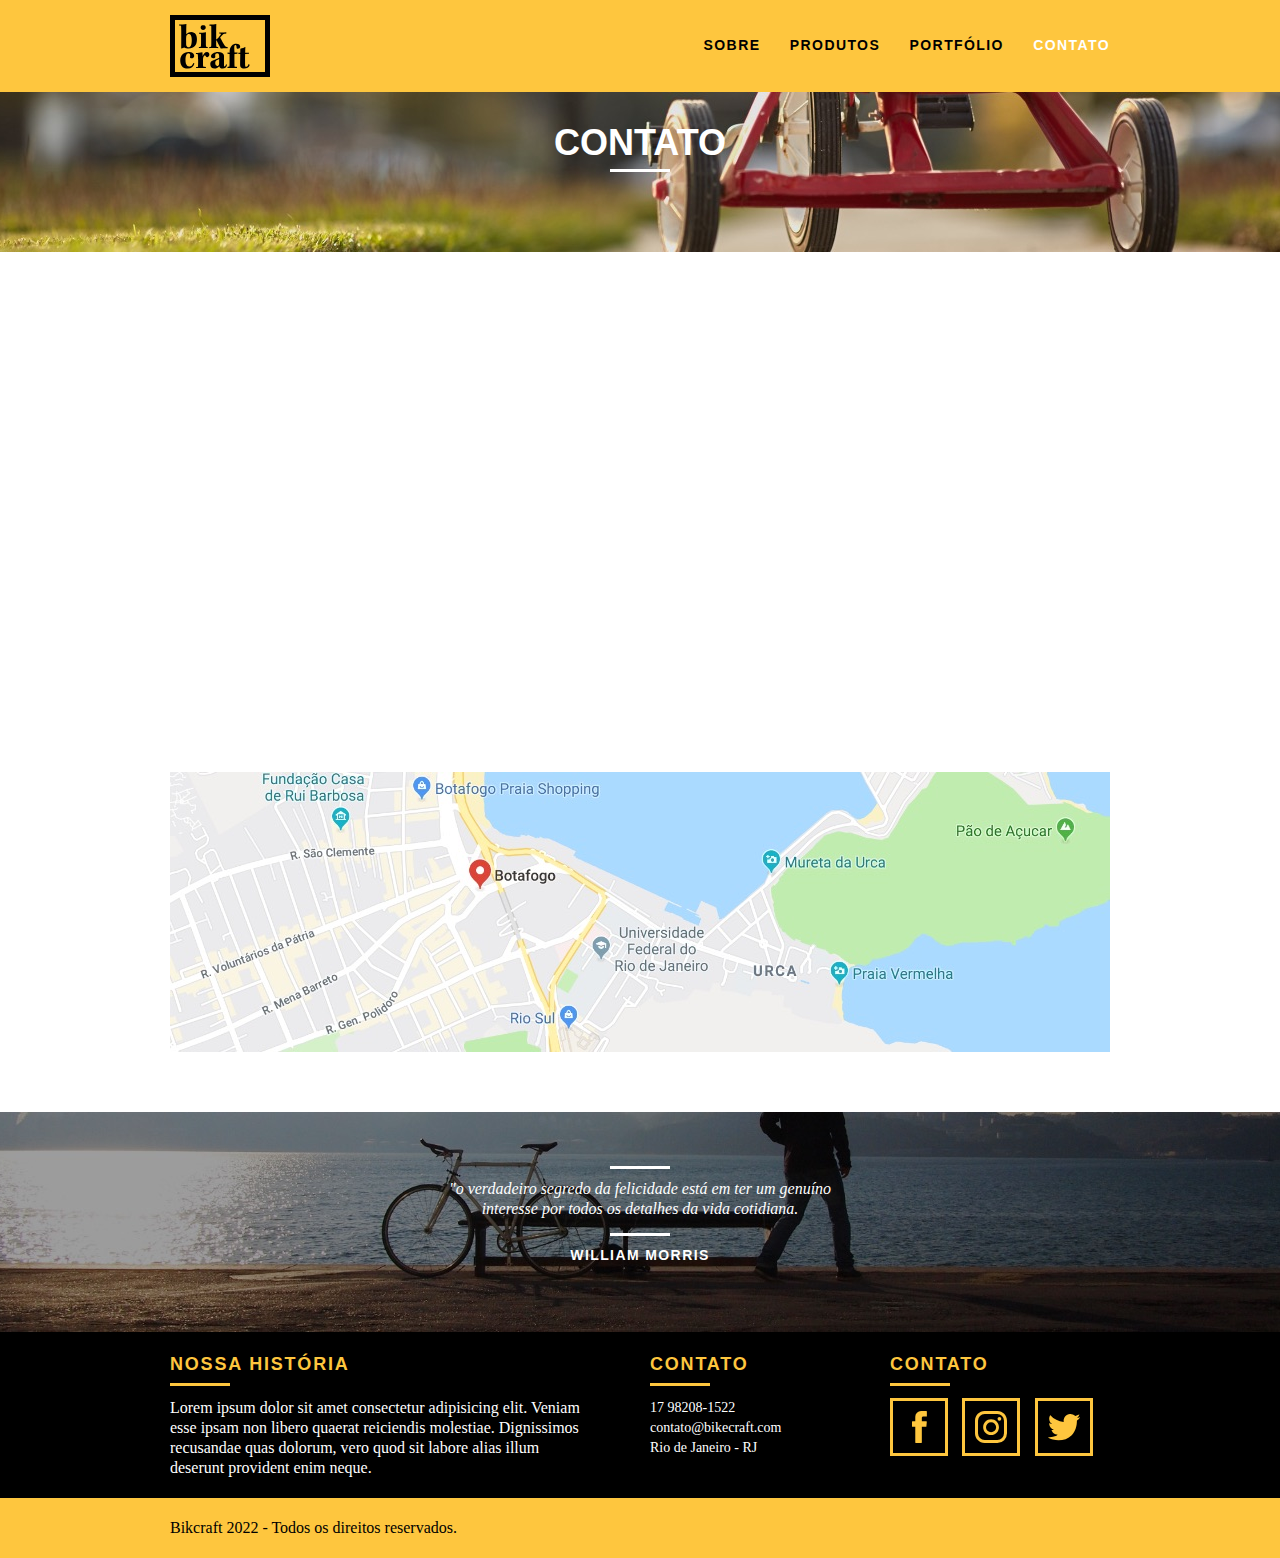
==== contato.html @ a7f2cee6 "update form" ====
<!DOCTYPE html>
<html lang="pt-br">

<head>
  <meta charset="UTF-8">
  <meta http-equiv="X-UA-Compatible" content="IE=edge">
  <meta name="viewport" content="width=device-width, initial-scale=1.0">
  <title>Bikecraft - Contato</title>
  <link rel="stylesheet" href="css/style.css">
  <link rel="stylesheet" href="css/normalize.css">
  <link rel="stylesheet" href="css/reset.css">
  <link rel="stylesheet" href="css/grid.css">
  <link rel="stylesheet" href="css/contato.css">
  <link rel="stylesheet" href="css/responsivo.css">
  <script>document.documentElement.classList.add("js");</script>
</head>

<body>

  <header class="header">
    <div class="container">
      <a href="index.html" class="grid-4">
        <img src="img/bikcraft.svg" alt="bikcraft">
      </a>
      <nav class="grid-12 header_menu">
        <ul>
          <li><a href="sobre.html">Sobre</a></li>
          <li><a href="produtos.html">Produtos</a></li>
          <li><a href="portfolio.html">Portfólio</a></li>
          <li><a href="contato.html" class="menu_ativo">Contato</a></li>
        </ul>
      </nav>
    </div>
  </header>

  <section class="introducao_interna interna_contato">
    <div class="container">
      <h1 data-anime="400" class="fadeInDown">Contato</h1>
      <p data-anime="800" class="fadeInDown">tire suas dúvidas com a gente</p>
    </div>
  </section>

  <section class="contato container fadeInDown" data-anime="1200">
    <form id="form_orcamento" method="POST" action="./enviar.php" class="contato_form grid-8 formphp">
      <label for="nome">Nome</label>
      <input type="text" id="nome" name="nome" required>
      <label for="email">E-mail</label>
      <input type="email" id="email" name="email" required>
      <label for="telefone">Telefone</label>
      <input type="text" id="telefone" name="telefone">

      <label class="nao-aparece">Se você não é um robô, deixe em branco.</label>
      <input type="text" name="leaveblank" class="nao-aparece">
      <label class="nao-aparece">Se você não é um robô, não mude este campo.</label>
      <input type="text" name="dontchange" class="nao-aparece" value="http://">

      <label for="mensagem">Especificações</label>
      <textarea id="mensagem" name="mensagem" required></textarea>
      <button id="enviar" name="enviar" type="submit" class="btn btn_preto">Enviar</button>
    </form>
    <div class="contato_dados grid-8">
      <h3>Dados</h3>
      <span>+55 21 9223 3232</span>
      <span>orcamento@bikecraft.com</span>
      <span>Rua Ali Perto - Botafogo</span>
      <span>Rio de Janeiro - RJ - Brasil</span>
      <h3>Redes Sociais</h3>
      <ul>
        <li><a href="http://facebook.com"><img src="img/redes-sociais/facebook.svg"></a></li>
        <li><a href="http://instagram.com"><img src="img/redes-sociais/instagram.svg"></a></li>
        <li><a href="http://twitter.com"><img src="img/redes-sociais/twitter.svg"></a></li>
      </ul>
    </div>
  </section>

  <section class="container contato_mapa">
    <a href="http://google.com" target="_blank" class="grid-16"><img src="img/endereco-bikcraft.jpg" alt="Endereço da Bikecraft"></a>
  </section>

  <section class="quebra">
    <blockquote class="quote-externo container">
      <p>"o verdadeiro segredo da felicidade está em ter um genuíno interesse por todos os detalhes da vida cotidiana.</p>
      <cite>WILLIAM MORRIS</cite>
    </blockquote>
  </section>

  <footer>
    <div class="footer">
      <div class="container">

        <div class="grid-8 footer_historia">
          <h3>Nossa História</h3>
          <p>Lorem ipsum dolor sit amet consectetur adipisicing elit. Veniam esse ipsam non libero quaerat reiciendis molestiae. Dignissimos recusandae quas dolorum, vero quod sit labore alias illum deserunt provident enim neque.
          </p>
        </div>

        <div class="grid-4 footer_contato">
          <h3>Contato</h3>
          <ul>
            <li>17 98208-1522</li>
            <li>contato@bikecraft.com</li>
            <li>Rio de Janeiro - RJ</li>
          </ul>
        </div>

        <div class="grid-4 footer_redes">
          <h3>Contato</h3>
          <ul>
            <li><a href="http://facebook.com"><img src="img/redes-sociais/facebook.svg"></a></li>
            <li><a href="http://instagram.com"><img src="img/redes-sociais/instagram.svg"></a></li>
            <li><a href="http://twitter.com"><img src="img/redes-sociais/twitter.svg"></a></li>
          </ul>
        </div>

      </div>
    </div>

    <div class="copy">
      <div class="container">
        <p class="grid-16">Bikcraft 2022 - Todos os direitos reservados.</p>
      </div>
    </div>
  </footer>

  <script src="./js/simple-anime.js"></script>
  <script src="./js/script.js"></script>

</body>

</html>
---- css/style.css ----
/* Estilos Gerais */

body {
  font-family: Arial, Helvetica, sans-serif;
}

p {
  font-family: Georgia, Times New Roman, serif;
  font-size: 14px;
  line-height: 20px;
}

img {
  display: block;
  max-width: 100%; /* imagens ajustadas no responsivo */
}

.btn {
  border: 3px solid #fec63e;
  padding: 10px 30px;
  color: #fec63e;
  font-size: 14px;
  line-height: 20px;
  text-transform: uppercase;
  font-weight: bold;
  letter-spacing: 0.1em;
}

.btn:hover {
  color: #fff;
  border-color: #fff;
}

.btn.btn_preto:hover {
  color: black;
  border-color: black;
}

.subtitulo {
  font-size: 24px;
  line-height: 30px;
  font-weight: bold;
  letter-spacing: 0.1em;
  color: black;
  text-transform: uppercase;
  text-align: center;
  margin-bottom: 40px;
}

.subtitulo::after {
  content: "";
  display: block;
  width: 60px;
  height: 3px;
  background-color: black;
  margin: 8px auto;
}

.subtitulo_interno {
  font-size: 24px;
  line-height: 30px;
  font-weight: bold;
  letter-spacing: 0.1em;
  color: black;
  text-transform: uppercase;
  margin-bottom: 20px;
}

.subtitulo_interno::after {
  content: "";
  display: block;
  width: 60px;
  height: 3px;
  background-color: black;
  margin: 8px 0;
}

/* Header */

.header {
  position: fixed;
  top: 0;
  width: 100%;
  background: #fec63e;
  padding: 15px 0px;
  z-index: 10;
}

.header_menu {
  text-align: right;
}

.header_menu ul li {
  display: inline-block;
  margin-left: 25px;
  margin-top: 20px;
}

.header_menu ul li a {
  color: black;
  font-weight: bold;
  text-transform: uppercase;
  letter-spacing: 0.1em;
  font-size: 14px;
  line-height: 20px;
  padding: 10px 0;
}
.header_menu ul li a:hover {
  color: white;
}

.header_menu ul li a.menu_ativo {
  color: white;
}

/* Introdução */

.introducao {
  width: 100%;
  height: 380px;
  background: url("../img/bg.jpg") no-repeat;
  background-size: cover;
  margin-top: 92px;
  text-align: center;
  padding-top: 80px;
}

.introducao h1 {
  font-size: 48px;
  color: white;
  font-weight: bold;
  text-transform: uppercase;
}

.quote-externo {
  max-width: 320px;
  margin: 0 auto;
  margin-bottom: 40px;
  color: white;
}

.quote-externo p {
  font-style: italic;
}

.quote-externo p:before,
.quote-externo p:after {
  content: "";
  display: block;
  width: 60px;
  height: 3px;
  background-color: white;
  margin: 14px auto 10px auto;
}

.quote-externo cite {
  font-style: normal;
  font-weight: bold;
  font-size: 14px;
  letter-spacing: 0.1em;
}

/* Introdução interna */

.introducao_interna {
  width: 100%;
  margin-top: 92px;
  height: 160px;
  text-align: center;
  color: white;
  padding-top: 30px;
}

.introducao_interna h1 {
  font-size: 36px;
  font-weight: bold;
  text-transform: uppercase;
}

.introducao_interna h1::after {
  content: "";
  display: block;
  width: 60px;
  height: 3px;
  background-color: white;
  margin: 6px auto 10px auto;
}

/* Produtos */

.produtos {
  padding: 60px 0;
}

.produtos_lista li {
  background-color: #fec63e;
  text-align: center;
}

.produtos_lista li img {
  margin: 0 auto;
}

.produtos_lista li h3 {
  font-weight: bold;
  font-size: 18px;
  line-height: 25px;
  text-transform: uppercase;
  letter-spacing: 0.1em;
  margin-top: 20px;
}

.produtos_lista li h3::after {
  content: "";
  display: block;
  width: 60px;
  height: 3px;
  background-color: black;
  margin: 2px auto;
}

.produtos_lista li p {
  padding: 10px 20px 20px 20px;
}

.produtos_icone {
  background-color: black;
  padding: 20px;
}

.call {
  padding-top: 40px;
  text-align: center;
  clear: both;
}

.call p {
  margin-bottom: 20px;
}

/* Portfólio */

.portfolio {
  width: 100%;
  background-color: black;
  padding: 40px 0;
}

.portfolio .subtitulo {
  color: #fec63e;
}

.portfolio .subtitulo::after {
  background-color: #fec63e;
}

.portfolio_lista li:last-child {
  margin-top: 20px;
}

.portfolio .call p {
  color: white;
}

/* Qualidade */

.qualidade {
  padding: 60px 0;
}

.qualidade::after {
  content: "";
  width: 634px;
  height: 83px;
  display: block;
  background: url("../img/linhas.svg") no-repeat center;
  position: absolute;
  top: 209px;
  right: 162px;
  z-index: -1;
}

.qualidade img {
  margin: 0 auto;
}

.qualidade_lista {
  padding-top: 20px;
  overflow: auto;
}

.qualidade_lista li {
  text-align: center;
  padding: 0 40px;
}

.qualidade_lista li h3 {
  font-weight: bold;
  font-size: 18px;
  line-height: 25px;
  text-transform: uppercase;
  letter-spacing: 0.1em;
  margin-top: 20px;
}

.qualidade_lista li h3::after {
  content: "";
  display: block;
  width: 60px;
  height: 3px;
  background-color: black;
  margin: 6px auto;
}

/* Quebra */

.quebra {
  padding-top: 40px;
  width: 100%;
  height: 220px;
  background: url("../img/bg-footer.jpg") no-repeat center;
  background-size: cover;
  text-align: center;
}

.quebra .quote-externo {
  max-width: 400px;
}

/* Footer */

.footer {
  width: 100%;
  padding: 20px 0;
  background-color: black;
  color: white;
}

.footer h3 {
  font-size: 18px;
  font-weight: bold;
  line-height: 25px;
  color: #fec63e;
  text-transform: uppercase;
  letter-spacing: 0.1em;
}

.footer h3::after {
  content: "";
  display: block;
  width: 60px;
  height: 3px;
  background-color: #fec63e;
  margin: 6px 0 12px 0;
}

.footer_historia {
  padding-right: 40px;
}

.footer_contato ul li {
  font-size: 14px;
  font-family: Georgia, "Times New Roman", serif;
  line-height: 20px;
}

.footer_redes ul li {
  display: inline-block;
  margin-right: 10px;
}

.footer_redes ul li a {
  border: 3px solid #fec63e;
  display: block;
  padding: 10px;
}

.footer_redes ul li a:hover {
  border: 3px solid white;
}

.copy {
  width: 100%;
  background-color: #fec63e;
  padding: 20px 0;
}

/* JavaScript */

.js [data-slide] {
  position: relative;
}
.js [data-slide] > * {
  position: absolute;
  top: 0px;
  opacity: 0;
}
.js [data-slide] > .active {
  position: relative;
  opacity: 1;
  transition: opacity 500ms;
  z-index: 1;
}

.js [data-slide-nav] {
  display: block;
  text-align: center;
  margin-top: 20px;
}

.js [data-slide-nav] button {
  display: inline-block;
  width: 12px;
  height: 12px;
  margin: 4px;
  border: none;
  padding: 0px;
  border-radius: 6px;
  text-indent: -99px;
  overflow: hidden;
  background: #1d1d1d;
}

.js [data-slide-nav] button.active {
  background: #fec63e;
}

.js [data-anime] {
  opacity: 0;
}

.js .fadeInDown {
  transform: translate3d(0, -20px, 0);
}

.js .anime {
  opacity: 1;
  transform: none;
  transition: opacity 800ms, transform 800ms;
}

.nao-aparece {
  visibility: hidden;
  position: absolute;
  height: 0px;
}
---- css/grid.css ----
*,
*:before,
*:after {
  -webkit-box-sizing: border-box;
  -moz-box-sizing: border-box;
  box-sizing: border-box;
}

.container {
  width: 960px;
  margin: 0 auto;
  position: relative;
}

.container:after,
.container:before {
  content: " ";
  display: table;
}

.container:after {
  clear: both;
}

.grid-1, .grid-2, .grid-3, .grid-4, .grid-5, .grid-6, .grid-7, .grid-8, .grid-9, .grid-10, .grid-11, .grid-12, .grid-13, .grid-14, .grid-15, .grid-16, .grid-1-3 {
  float: left;
  margin-left: 10px;
  margin-right: 10px;
}

.grid-1 {width: 40px;}
.grid-2 {width: 100px;}
.grid-3 {width: 160px;}
.grid-4 {width: 220px;}
.grid-5 {width: 280px;}
.grid-6 {width: 340px;}
.grid-7 {width: 400px;}
.grid-8 {width: 460px;}
.grid-9 {width: 520px;}
.grid-10 {width: 580px;}
.grid-11 {width: 640px;}
.grid-12 {width: 700px;}
.grid-13 {width: 760px;}
.grid-14 {width: 820px;}
.grid-15 {width: 880px;}
.grid-16 {width: 940px;}
.grid-1-3 {width: 300px;}


@media only screen and (min-width: 788px) and (max-width: 979px) {
  .container {
    width: 768px;
  }
  .grid-1 {width: 28px;}
  .grid-2 {width: 76px;}
  .grid-3 {width: 124px;}
  .grid-4 {width: 172px;}
  .grid-5 {width: 220px;}
  .grid-6 {width: 268px;}
  .grid-7 {width: 316px;}
  .grid-8 {width: 364px;}
  .grid-9 {width: 412px;}
  .grid-10 {width: 460px;}
  .grid-11 {width: 508px;}
  .grid-12 {width: 556px;}
  .grid-13 {width: 604px;}
  .grid-14 {width: 652px;}
  .grid-15 {width: 700px;}
  .grid-16 {width: 748px;}
  .grid-1-3 {width: 236px;}
  }

@media only screen and (max-width: 787px) {
  .container {
    width: 300px;
  }
  .grid-1, .grid-2, .grid-3, .grid-4, .grid-5, .grid-6, .grid-7, .grid-8, .grid-9, .grid-10, .grid-11, .grid-12, .grid-13, .grid-14, .grid-15, .grid-16, .grid-1-3 {
    width: 300px;
    margin: 0 0 20px 0;
    float: none;
  }
}
---- css/contato.css ----
.interna_contato {
  background: url("../img/bg-contato.jpg") no-repeat center;
  background-size: cover;
}

.contato {
  padding: 40px 0;
}

.contato_form {
  padding-right: 60px;
}

.contato_form label {
  display: block;
  font-family: Georgia, "Times New Roman", Times, serif;
  font-size: 18px;
  line-height: 25px;
  margin-bottom: 4px;
}

.contato_form input {
  display: block;
  width: 100%;
  border: 4px solid #fec63e;
  background: none;
  padding: 7px 10px;
  margin-bottom: 10px;
  outline: none;
  font-size: 14px;
  font-family: Georgia, "Times New Roman", Times, serif;
}

.contato_form textarea {
  display: block;
  width: 100%;
  height: 120px;
  border: 4px solid #fec63e;
  background: none;
  padding: 7px 10px;
  margin-bottom: 20px;
  outline: none;
  font-size: 14px;
  font-family: Georgia, "Times New Roman", Times, serif;
}

.contato_form button {
  padding: 7px 10px;
  background: none;
}

.contato_dados h3 {
  font-size: 18px;
  line-height: 25px;
  text-transform: uppercase;
  color: #fec63e;
  font-weight: bold;
}

.contato_dados span {
  display: block;
  font-size: 18px;
  line-height: 30px;
  font-family: Georgia, "Times New Roman", Times, serif;
}

.contato_dados span:nth-of-type(even) {
  margin-bottom: 30px;
}

.contato_dados ul {
  margin-top: 10px;
}

.contato_dados ul li {
  display: inline-block;
  margin-right: 10px;
}

.contato_dados ul li a {
  border: 3px solid #fec63e;
  display: block;
  padding: 10px;
}

.contato_dados ul li a:hover {
  border: 3px solid black;
}

.contato_mapa {
  margin-bottom: 60px;
}
---- css/responsivo.css ----
/* ESTILO TABLET */

@media only screen and (min-width: 788px) and (max-width: 979px) {
  
  /* Qualidade */
  
  .qualidade::after {
    right: 66px;
  }

  .qualidade_lista li {
    padding: 0 10px;
  }

  /* Footer */

  .footer_redes ul li a {
    padding: 6px;
  }



.footer_redes ul li a img {
  width: 26px;
  height: 26px;
}

/* Produtos */

.produto_item h2 {
  top: -150px;
  margin-bottom: -56px;
}

.produto_icone {
  padding: 41px 0;
}

.produto_info p {
  font-size: 14px;
  line-height: 20px;
  height: 140px;
  padding: 20px 30px;
}

.produto_info ul li {
  width: 181px;
  height: 49px;
}

}



/* ESTILO MOBILE */

@media only screen and (max-width: 787px) {
  
  /* Header */
  
  .header {
    position: relative;
  }

  .header img {
    margin: 0 auto 10px auto;
  }

  .header_menu {
    text-align: center;
  }

  .header_menu ul li {
    margin: 5px;
  }

  .header_menu ul li a {
    border: 4px solid black;
    width: 136px;
    display: block;
    float: left;
  }

  .header_menu ul li a:hover {
    border-color: white;
  }

  .header_menu ul li a.menu_ativo {
    border-color: white;
  }

  /* Introdução */

  .introducao {
    margin-top: 0px;
    padding-top: 20px;
    background-image: url(../img/bg-mobile.jpg) no-repeat center;
  }

  .introducao h1 {
    padding-top: 40px;
    font-size: 36px;
  }

  /* Introdução interna */

  .introducao_interna {
    margin-top: 0px;
  }
  

  /* Call */

  .call {
    padding-top: 10px;
  } 

  /* Qualidade */
  
  .qualidade::after {
    display: none;
  }

  /* Sobre */
  .missao_sobre p {
    font-size: 14px;
    line-height: 20px;
    padding-right: 0px;
  }

  .missao_sobre ul li {
    font-size: 14px;
    line-height: 20px;
  }

  /* Produtos */

.produto_item h2 {
  top: -100px;
  margin-bottom: -68px;
}

.produto_icone {
  padding: 41px 0;
}

.produto_info p {
  font-size: 14px;
  line-height: 20px;
  height: auto;
  padding: 20px 30px;
}

.produto_info ul li {
  width: 149px;
  height: 49px;
  font-size: 14px;
  line-height: 20px;
  padding-top: 14px;
}

.form {
  padding-right: 0px;
}

.orcamento_dados ul {
  padding-right: 0px;
}

/* Contato */

.contato_form {
  padding-right: 0px;
  margin-bottom: 40px;
}

}
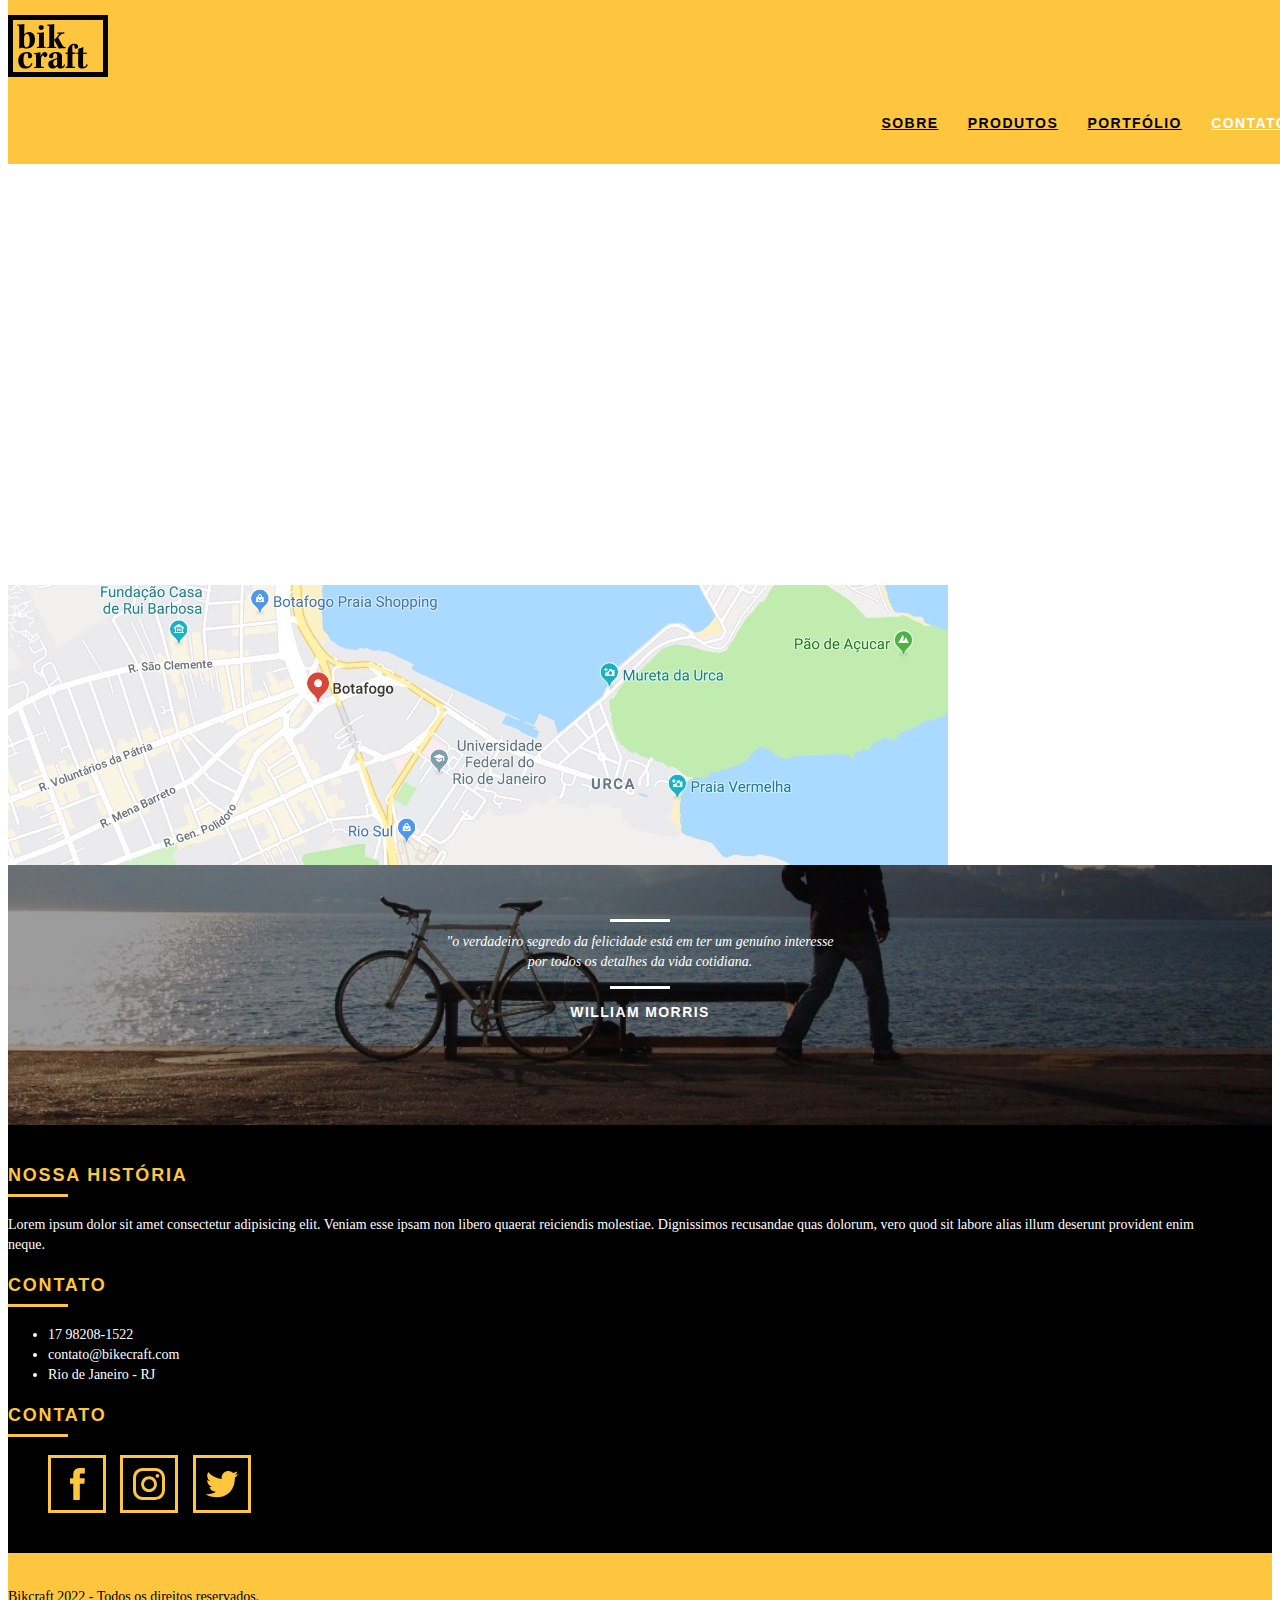
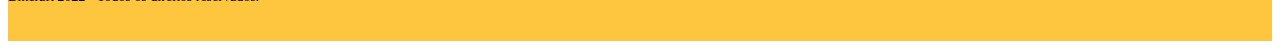
==== commit e6dfaeec: "optimize" ====
--- a/contato.html
+++ b/contato.html
@@ -3,15 +3,20 @@
 
 <head>
   <meta charset="UTF-8">
-  <meta http-equiv="X-UA-Compatible" content="IE=edge">
-  <meta name="viewport" content="width=device-width, initial-scale=1.0">
   <title>Bikecraft - Contato</title>
-  <link rel="stylesheet" href="css/style.css">
-  <link rel="stylesheet" href="css/normalize.css">
-  <link rel="stylesheet" href="css/reset.css">
-  <link rel="stylesheet" href="css/grid.css">
-  <link rel="stylesheet" href="css/contato.css">
-  <link rel="stylesheet" href="css/responsivo.css">
+  <meta name="description" content="Compre a sua bike personalizada na Bikcraft. Possuímos modelos Retrô, Passeio e Esporte">
+
+  <meta property="og:type" content="website" />
+  <meta property="og:title" content="Bikcraft - Bikes Personalizadas - Rio de Janeiro" />
+  <meta property="og:description" content="Compre a sua bike personalizada na Bikcraft. Possuímos modelos Retrô, Passeio e Esporte" />
+  <meta property="og:url" content="http://bikcraft.com/contato" />
+  <meta property="og:image" content="http://bikcraft.com/img/og-image.png" />
+
+  <meta name="viewport" content="width=device-width, initial-scale=1">
+
+  <link rel="shortcut icon" href="./img/favicon.ico">
+
+  <link rel="stylesheet" href="style.css">
   <script>document.documentElement.classList.add("js");</script>
 </head>
 
@@ -77,12 +82,12 @@
     <a href="http://google.com" target="_blank" class="grid-16"><img src="img/endereco-bikcraft.jpg" alt="Endereço da Bikecraft"></a>
   </section>
 
-  <section class="quebra">
+  <div class="quebra">
     <blockquote class="quote-externo container">
       <p>"o verdadeiro segredo da felicidade está em ter um genuíno interesse por todos os detalhes da vida cotidiana.</p>
       <cite>WILLIAM MORRIS</cite>
     </blockquote>
-  </section>
+  </div>
 
   <footer>
     <div class="footer">
@@ -106,9 +111,10 @@
         <div class="grid-4 footer_redes">
           <h3>Contato</h3>
           <ul>
-            <li><a href="http://facebook.com"><img src="img/redes-sociais/facebook.svg"></a></li>
-            <li><a href="http://instagram.com"><img src="img/redes-sociais/instagram.svg"></a></li>
-            <li><a href="http://twitter.com"><img src="img/redes-sociais/twitter.svg"></a></li>
+            <li><a href="http://facebook.com"><img src="img/redes-sociais/facebook.svg" alt="facebook"></a></li>
+            <li><a href="http://instagram.com"><img src="img/redes-sociais/instagram.svg" alt="instagram"></a></li>
+            <li><a href="http://twitter.com"><img src="img/redes-sociais/twitter.svg" alt="twitter"></a></li>
+          </ul>
           </ul>
         </div>
 
@@ -123,6 +129,7 @@
   </footer>
 
   <script src="./js/simple-anime.js"></script>
+  <script src="./js/simple-form.js"></script>
   <script src="./js/script.js"></script>
 
 </body>
--- a/style.css
+++ b/style.css
@@ -0,0 +1,454 @@
+/* Estilos Gerais */
+
+body {
+  font-family: Arial, Helvetica, sans-serif;
+}
+
+p {
+  font-family: Georgia, Times New Roman, serif;
+  font-size: 14px;
+  line-height: 20px;
+}
+
+img {
+  display: block;
+  max-width: 100%; /* imagens ajustadas no responsivo */
+}
+
+.btn {
+  border: 3px solid #fec63e;
+  padding: 10px 30px;
+  color: #fec63e;
+  font-size: 14px;
+  line-height: 20px;
+  text-transform: uppercase;
+  font-weight: bold;
+  letter-spacing: 0.1em;
+}
+
+.btn:hover {
+  color: #fff;
+  border-color: #fff;
+}
+
+.btn.btn_preto:hover {
+  color: black;
+  border-color: black;
+}
+
+.subtitulo {
+  font-size: 24px;
+  line-height: 30px;
+  font-weight: bold;
+  letter-spacing: 0.1em;
+  color: black;
+  text-transform: uppercase;
+  text-align: center;
+  margin-bottom: 40px;
+}
+
+.subtitulo::after {
+  content: "";
+  display: block;
+  width: 60px;
+  height: 3px;
+  background-color: black;
+  margin: 8px auto;
+}
+
+.subtitulo_interno {
+  font-size: 24px;
+  line-height: 30px;
+  font-weight: bold;
+  letter-spacing: 0.1em;
+  color: black;
+  text-transform: uppercase;
+  margin-bottom: 20px;
+}
+
+.subtitulo_interno::after {
+  content: "";
+  display: block;
+  width: 60px;
+  height: 3px;
+  background-color: black;
+  margin: 8px 0;
+}
+
+/* Header */
+
+.header {
+  position: fixed;
+  top: 0;
+  width: 100%;
+  background: #fec63e;
+  padding: 15px 0px;
+  z-index: 10;
+}
+
+.header_menu {
+  text-align: right;
+}
+
+.header_menu ul li {
+  display: inline-block;
+  margin-left: 25px;
+  margin-top: 20px;
+}
+
+.header_menu ul li a {
+  color: black;
+  font-weight: bold;
+  text-transform: uppercase;
+  letter-spacing: 0.1em;
+  font-size: 14px;
+  line-height: 20px;
+  padding: 10px 0;
+}
+.header_menu ul li a:hover {
+  color: white;
+}
+
+.header_menu ul li a.menu_ativo {
+  color: white;
+}
+
+/* Introdução */
+
+.introducao {
+  width: 100%;
+  height: 380px;
+  background: url("../img/bg.jpg") no-repeat;
+  background-size: cover;
+  margin-top: 92px;
+  text-align: center;
+  padding-top: 80px;
+}
+
+.introducao h1 {
+  font-size: 48px;
+  color: white;
+  font-weight: bold;
+  text-transform: uppercase;
+}
+
+.quote-externo {
+  max-width: 320px;
+  margin: 0 auto;
+  margin-bottom: 40px;
+  color: white;
+}
+
+.quote-externo p {
+  font-style: italic;
+}
+
+.quote-externo p:before,
+.quote-externo p:after {
+  content: "";
+  display: block;
+  width: 60px;
+  height: 3px;
+  background-color: white;
+  margin: 14px auto 10px auto;
+}
+
+.quote-externo cite {
+  font-style: normal;
+  font-weight: bold;
+  font-size: 14px;
+  letter-spacing: 0.1em;
+}
+
+/* Introdução interna */
+
+.introducao_interna {
+  width: 100%;
+  margin-top: 92px;
+  height: 160px;
+  text-align: center;
+  color: white;
+  padding-top: 30px;
+}
+
+.introducao_interna h1 {
+  font-size: 36px;
+  font-weight: bold;
+  text-transform: uppercase;
+}
+
+.introducao_interna h1::after {
+  content: "";
+  display: block;
+  width: 60px;
+  height: 3px;
+  background-color: white;
+  margin: 6px auto 10px auto;
+}
+
+/* Produtos */
+
+.produtos {
+  padding: 60px 0;
+}
+
+.produtos_lista li {
+  background-color: #fec63e;
+  text-align: center;
+}
+
+.produtos_lista li img {
+  margin: 0 auto;
+}
+
+.produtos_lista li h3 {
+  font-weight: bold;
+  font-size: 18px;
+  line-height: 25px;
+  text-transform: uppercase;
+  letter-spacing: 0.1em;
+  margin-top: 20px;
+}
+
+.produtos_lista li h3::after {
+  content: "";
+  display: block;
+  width: 60px;
+  height: 3px;
+  background-color: black;
+  margin: 2px auto;
+}
+
+.produtos_lista li p {
+  padding: 10px 20px 20px 20px;
+}
+
+.produtos_icone {
+  background-color: black;
+  padding: 20px;
+}
+
+.call {
+  padding-top: 40px;
+  text-align: center;
+  clear: both;
+}
+
+.call p {
+  margin-bottom: 20px;
+}
+
+/* Portfólio */
+
+.portfolio {
+  width: 100%;
+  background-color: black;
+  padding: 40px 0;
+}
+
+.portfolio .subtitulo {
+  color: #fec63e;
+}
+
+.portfolio .subtitulo::after {
+  background-color: #fec63e;
+}
+
+.portfolio_lista li:last-child {
+  margin-top: 20px;
+}
+
+.portfolio .call p {
+  color: white;
+}
+
+/* Qualidade */
+
+.qualidade {
+  padding: 60px 0;
+}
+
+.qualidade::after {
+  content: "";
+  width: 634px;
+  height: 83px;
+  display: block;
+  background: url("../img/linhas.svg") no-repeat center;
+  position: absolute;
+  top: 209px;
+  right: 162px;
+  z-index: -1;
+}
+
+.qualidade img {
+  margin: 0 auto;
+}
+
+.qualidade_lista {
+  padding-top: 20px;
+  overflow: auto;
+}
+
+.qualidade_lista li {
+  text-align: center;
+  padding: 0 40px;
+}
+
+.qualidade_lista li h3 {
+  font-weight: bold;
+  font-size: 18px;
+  line-height: 25px;
+  text-transform: uppercase;
+  letter-spacing: 0.1em;
+  margin-top: 20px;
+}
+
+.qualidade_lista li h3::after {
+  content: "";
+  display: block;
+  width: 60px;
+  height: 3px;
+  background-color: black;
+  margin: 6px auto;
+}
+
+/* Quebra */
+
+.quebra {
+  padding-top: 40px;
+  width: 100%;
+  height: 220px;
+  background: url("../img/bg-footer.jpg") no-repeat center;
+  background-size: cover;
+  text-align: center;
+}
+
+.quebra .quote-externo {
+  max-width: 400px;
+}
+
+/* Footer */
+
+.footer {
+  width: 100%;
+  padding: 20px 0;
+  background-color: black;
+  color: white;
+}
+
+.footer h3 {
+  font-size: 18px;
+  font-weight: bold;
+  line-height: 25px;
+  color: #fec63e;
+  text-transform: uppercase;
+  letter-spacing: 0.1em;
+}
+
+.footer h3::after {
+  content: "";
+  display: block;
+  width: 60px;
+  height: 3px;
+  background-color: #fec63e;
+  margin: 6px 0 12px 0;
+}
+
+.footer_historia {
+  padding-right: 40px;
+}
+
+.footer_contato ul li {
+  font-size: 14px;
+  font-family: Georgia, "Times New Roman", serif;
+  line-height: 20px;
+}
+
+.footer_redes ul li {
+  display: inline-block;
+  margin-right: 10px;
+}
+
+.footer_redes ul li a {
+  border: 3px solid #fec63e;
+  display: block;
+  padding: 10px;
+}
+
+.footer_redes ul li a:hover {
+  border: 3px solid white;
+}
+
+.copy {
+  width: 100%;
+  background-color: #fec63e;
+  padding: 20px 0;
+}
+
+/* JavaScript */
+
+.js [data-slide] {
+  position: relative;
+}
+.js [data-slide] > * {
+  position: absolute;
+  top: 0px;
+  opacity: 0;
+}
+.js [data-slide] > .active {
+  position: relative;
+  opacity: 1;
+  transition: opacity 500ms;
+  z-index: 1;
+}
+
+.js [data-slide-nav] {
+  display: block;
+  text-align: center;
+  margin-top: 20px;
+}
+
+.js [data-slide-nav] button {
+  display: inline-block;
+  width: 12px;
+  height: 12px;
+  margin: 4px;
+  border: none;
+  padding: 0px;
+  border-radius: 6px;
+  text-indent: -99px;
+  overflow: hidden;
+  background: #1d1d1d;
+}
+
+.js [data-slide-nav] button.active {
+  background: #fec63e;
+}
+
+.js [data-anime] {
+  opacity: 0;
+}
+
+.js .fadeInDown {
+  transform: translate3d(0, -20px, 0);
+}
+
+.js .anime {
+  opacity: 1;
+  transform: none;
+  transition: opacity 800ms, transform 800ms;
+}
+
+.nao-aparece {
+  visibility: hidden;
+  position: absolute;
+  height: 0px;
+}
+
+#form-sucesso {
+  color: #31aa39;
+}
+
+#form-erro {
+  color: #f64540;
+}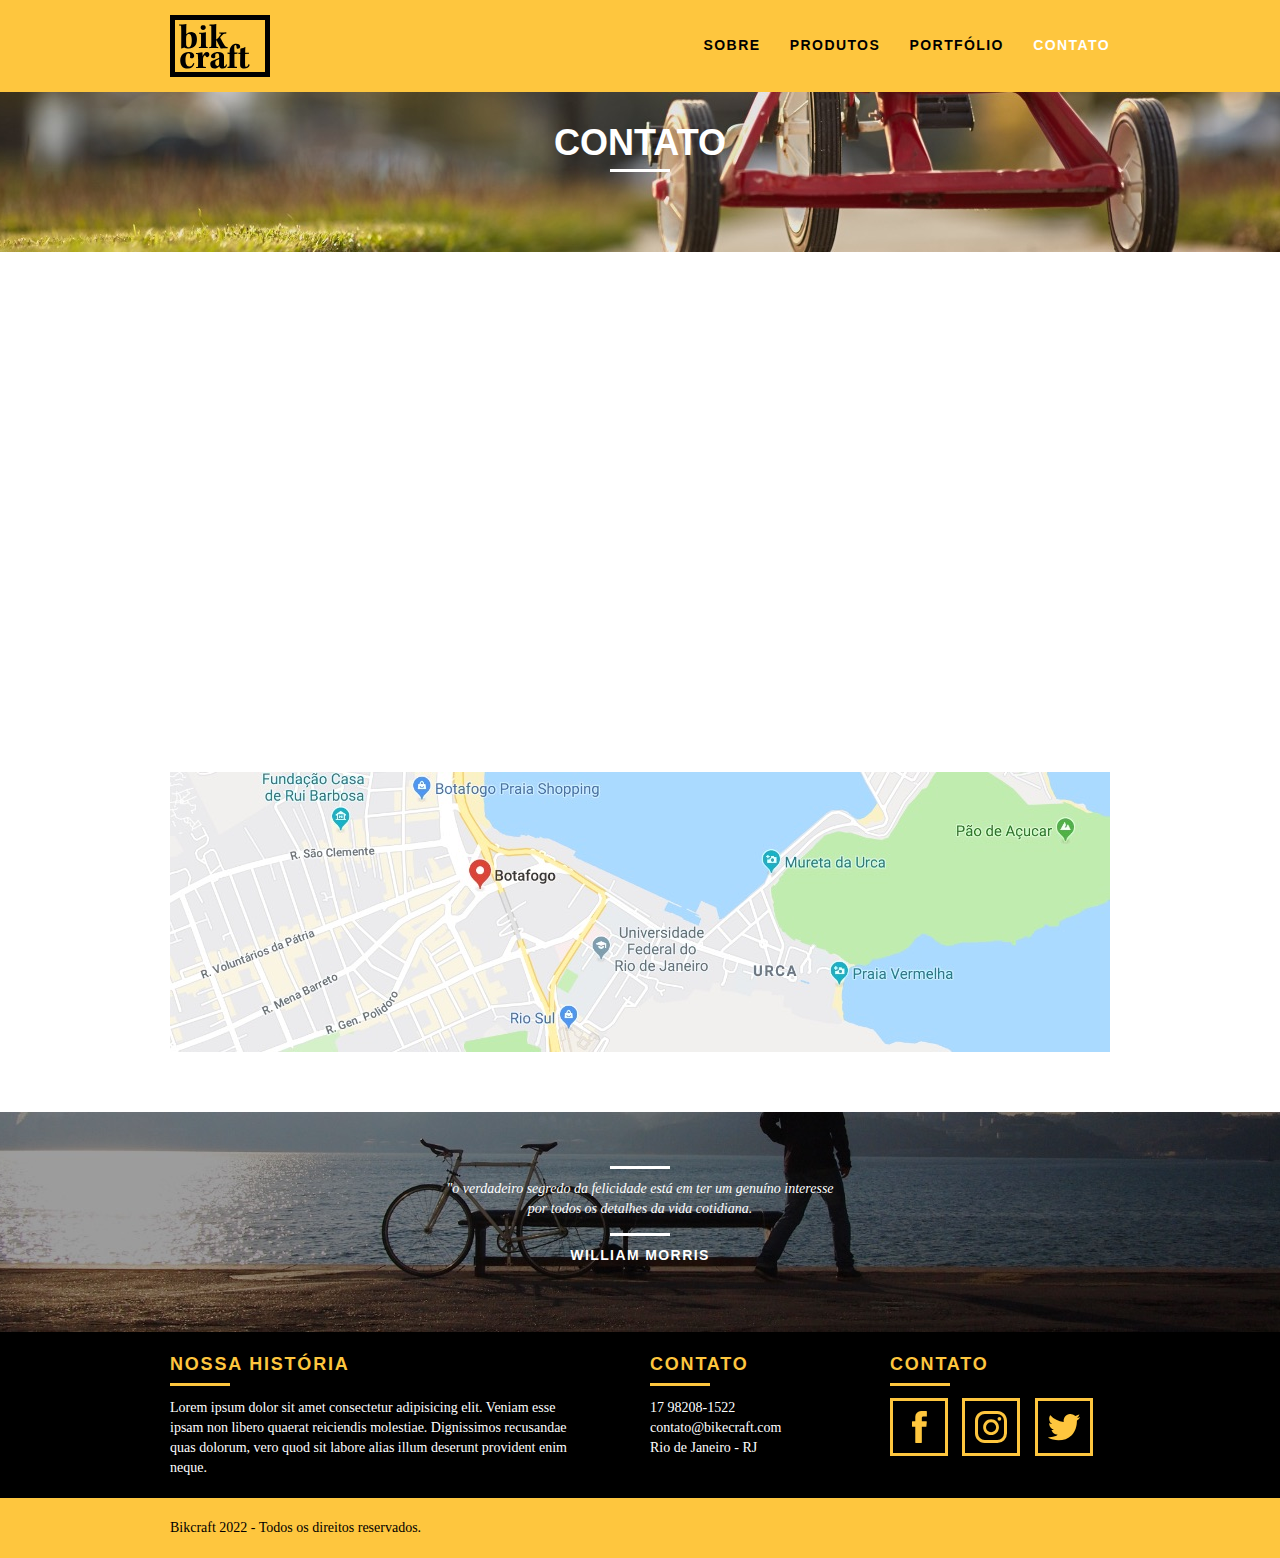
==== commit 53494fe5: "update contato" ====
--- a/contato.html
+++ b/contato.html
@@ -65,9 +65,9 @@
     </form>
     <div class="contato_dados grid-8">
       <h3>Dados</h3>
-      <span>+55 21 9223 3232</span>
+      <span>+55 17 98208-1522</span>
       <span>orcamento@bikecraft.com</span>
-      <span>Rua Ali Perto - Botafogo</span>
+      <span>Rua Bento Lisboa - Catete</span>
       <span>Rio de Janeiro - RJ - Brasil</span>
       <h3>Redes Sociais</h3>
       <ul>
--- a/style.css
+++ b/style.css
@@ -1,3 +1,487 @@
+/* :::::::::: NORMALIZE :::::::::::: */
+
+/*! normalize.css v8.0.1 | MIT License | github.com/necolas/normalize.css */
+
+/* Document
+   ========================================================================== */
+
+/**
+ * 1. Correct the line height in all browsers.
+ * 2. Prevent adjustments of font size after orientation changes in iOS.
+ */
+
+ html {
+  line-height: 1.15; /* 1 */
+  -webkit-text-size-adjust: 100%; /* 2 */
+}
+
+/* Sections
+   ========================================================================== */
+
+/**
+ * Remove the margin in all browsers.
+ */
+
+body {
+  margin: 0;
+}
+
+/**
+ * Render the `main` element consistently in IE.
+ */
+
+main {
+  display: block;
+}
+
+/**
+ * Correct the font size and margin on `h1` elements within `section` and
+ * `article` contexts in Chrome, Firefox, and Safari.
+ */
+
+h1 {
+  font-size: 2em;
+  margin: 0.67em 0;
+}
+
+/* Grouping content
+   ========================================================================== */
+
+/**
+ * 1. Add the correct box sizing in Firefox.
+ * 2. Show the overflow in Edge and IE.
+ */
+
+hr {
+  box-sizing: content-box; /* 1 */
+  height: 0; /* 1 */
+  overflow: visible; /* 2 */
+}
+
+/**
+ * 1. Correct the inheritance and scaling of font size in all browsers.
+ * 2. Correct the odd `em` font sizing in all browsers.
+ */
+
+pre {
+  font-family: monospace, monospace; /* 1 */
+  font-size: 1em; /* 2 */
+}
+
+/* Text-level semantics
+   ========================================================================== */
+
+/**
+ * Remove the gray background on active links in IE 10.
+ */
+
+a {
+  background-color: transparent;
+}
+
+/**
+ * 1. Remove the bottom border in Chrome 57-
+ * 2. Add the correct text decoration in Chrome, Edge, IE, Opera, and Safari.
+ */
+
+abbr[title] {
+  border-bottom: none; /* 1 */
+  text-decoration: underline; /* 2 */
+  text-decoration: underline dotted; /* 2 */
+}
+
+/**
+ * Add the correct font weight in Chrome, Edge, and Safari.
+ */
+
+b,
+strong {
+  font-weight: bolder;
+}
+
+/**
+ * 1. Correct the inheritance and scaling of font size in all browsers.
+ * 2. Correct the odd `em` font sizing in all browsers.
+ */
+
+code,
+kbd,
+samp {
+  font-family: monospace, monospace; /* 1 */
+  font-size: 1em; /* 2 */
+}
+
+/**
+ * Add the correct font size in all browsers.
+ */
+
+small {
+  font-size: 80%;
+}
+
+/**
+ * Prevent `sub` and `sup` elements from affecting the line height in
+ * all browsers.
+ */
+
+sub,
+sup {
+  font-size: 75%;
+  line-height: 0;
+  position: relative;
+  vertical-align: baseline;
+}
+
+sub {
+  bottom: -0.25em;
+}
+
+sup {
+  top: -0.5em;
+}
+
+/* Embedded content
+   ========================================================================== */
+
+/**
+ * Remove the border on images inside links in IE 10.
+ */
+
+img {
+  border-style: none;
+}
+
+/* Forms
+   ========================================================================== */
+
+/**
+ * 1. Change the font styles in all browsers.
+ * 2. Remove the margin in Firefox and Safari.
+ */
+
+button,
+input,
+optgroup,
+select,
+textarea {
+  font-family: inherit; /* 1 */
+  font-size: 100%; /* 1 */
+  line-height: 1.15; /* 1 */
+  margin: 0; /* 2 */
+}
+
+/**
+ * Show the overflow in IE.
+ * 1. Show the overflow in Edge.
+ */
+
+button,
+input { /* 1 */
+  overflow: visible;
+}
+
+/**
+ * Remove the inheritance of text transform in Edge, Firefox, and IE.
+ * 1. Remove the inheritance of text transform in Firefox.
+ */
+
+button,
+select { /* 1 */
+  text-transform: none;
+}
+
+/**
+ * Correct the inability to style clickable types in iOS and Safari.
+ */
+
+button,
+[type="button"],
+[type="reset"],
+[type="submit"] {
+  -webkit-appearance: button;
+}
+
+/**
+ * Remove the inner border and padding in Firefox.
+ */
+
+button::-moz-focus-inner,
+[type="button"]::-moz-focus-inner,
+[type="reset"]::-moz-focus-inner,
+[type="submit"]::-moz-focus-inner {
+  border-style: none;
+  padding: 0;
+}
+
+/**
+ * Restore the focus styles unset by the previous rule.
+ */
+
+button:-moz-focusring,
+[type="button"]:-moz-focusring,
+[type="reset"]:-moz-focusring,
+[type="submit"]:-moz-focusring {
+  outline: 1px dotted ButtonText;
+}
+
+/**
+ * Correct the padding in Firefox.
+ */
+
+fieldset {
+  padding: 0.35em 0.75em 0.625em;
+}
+
+/**
+ * 1. Correct the text wrapping in Edge and IE.
+ * 2. Correct the color inheritance from `fieldset` elements in IE.
+ * 3. Remove the padding so developers are not caught out when they zero out
+ *    `fieldset` elements in all browsers.
+ */
+
+legend {
+  box-sizing: border-box; /* 1 */
+  color: inherit; /* 2 */
+  display: table; /* 1 */
+  max-width: 100%; /* 1 */
+  padding: 0; /* 3 */
+  white-space: normal; /* 1 */
+}
+
+/**
+ * Add the correct vertical alignment in Chrome, Firefox, and Opera.
+ */
+
+progress {
+  vertical-align: baseline;
+}
+
+/**
+ * Remove the default vertical scrollbar in IE 10+.
+ */
+
+textarea {
+  overflow: auto;
+}
+
+/**
+ * 1. Add the correct box sizing in IE 10.
+ * 2. Remove the padding in IE 10.
+ */
+
+[type="checkbox"],
+[type="radio"] {
+  box-sizing: border-box; /* 1 */
+  padding: 0; /* 2 */
+}
+
+/**
+ * Correct the cursor style of increment and decrement buttons in Chrome.
+ */
+
+[type="number"]::-webkit-inner-spin-button,
+[type="number"]::-webkit-outer-spin-button {
+  height: auto;
+}
+
+/**
+ * 1. Correct the odd appearance in Chrome and Safari.
+ * 2. Correct the outline style in Safari.
+ */
+
+[type="search"] {
+  -webkit-appearance: textfield; /* 1 */
+  outline-offset: -2px; /* 2 */
+}
+
+/**
+ * Remove the inner padding in Chrome and Safari on macOS.
+ */
+
+[type="search"]::-webkit-search-decoration {
+  -webkit-appearance: none;
+}
+
+/**
+ * 1. Correct the inability to style clickable types in iOS and Safari.
+ * 2. Change font properties to `inherit` in Safari.
+ */
+
+::-webkit-file-upload-button {
+  -webkit-appearance: button; /* 1 */
+  font: inherit; /* 2 */
+}
+
+/* Interactive
+   ========================================================================== */
+
+/*
+ * Add the correct display in Edge, IE 10+, and Firefox.
+ */
+
+details {
+  display: block;
+}
+
+/*
+ * Add the correct display in all browsers.
+ */
+
+summary {
+  display: list-item;
+}
+
+/* Misc
+   ========================================================================== */
+
+/**
+ * Add the correct display in IE 10+.
+ */
+
+template {
+  display: none;
+}
+
+/**
+ * Add the correct display in IE 10.
+ */
+
+[hidden] {
+  display: none;
+}
+
+
+
+
+/* ::::::::::: RESET :::::::::::: */
+
+/* ==========================================================================
+   Reset
+   ========================================================================== */
+
+/**
+ * Remove anchor tex-decoration
+ */ 
+
+ a {
+	text-decoration: none;
+}
+
+/**
+ * Remove list-style
+ */ 
+
+ol, ul {
+	list-style: none;
+}
+
+html, body, div, span, iframe, h1, h2, h3, h4, h5, h6, p, blockquote, a, em, img, dl, dt, dd, ol, ul, li, fieldset, form, label, legend, article, footer, header, nav, section, main {
+	margin: 0;
+	padding: 0;
+	border: 0;
+	vertical-align: baseline;
+}
+
+h1, h2, h3, h4, h5, h6, p, a, ul {
+	font-size: 1em;
+	font-weight: normal;
+}
+
+
+
+
+
+/* :::::::::: GRID ::::::::::: */
+
+*,
+*:before,
+*:after {
+  -webkit-box-sizing: border-box;
+  -moz-box-sizing: border-box;
+  box-sizing: border-box;
+}
+
+.container {
+  width: 960px;
+  margin: 0 auto;
+  position: relative;
+}
+
+.container:after,
+.container:before {
+  content: " ";
+  display: table;
+}
+
+.container:after {
+  clear: both;
+}
+
+.grid-1, .grid-2, .grid-3, .grid-4, .grid-5, .grid-6, .grid-7, .grid-8, .grid-9, .grid-10, .grid-11, .grid-12, .grid-13, .grid-14, .grid-15, .grid-16, .grid-1-3 {
+  float: left;
+  margin-left: 10px;
+  margin-right: 10px;
+}
+
+.grid-1 {width: 40px;}
+.grid-2 {width: 100px;}
+.grid-3 {width: 160px;}
+.grid-4 {width: 220px;}
+.grid-5 {width: 280px;}
+.grid-6 {width: 340px;}
+.grid-7 {width: 400px;}
+.grid-8 {width: 460px;}
+.grid-9 {width: 520px;}
+.grid-10 {width: 580px;}
+.grid-11 {width: 640px;}
+.grid-12 {width: 700px;}
+.grid-13 {width: 760px;}
+.grid-14 {width: 820px;}
+.grid-15 {width: 880px;}
+.grid-16 {width: 940px;}
+.grid-1-3 {width: 300px;}
+
+
+@media only screen and (min-width: 788px) and (max-width: 979px) {
+  .container {
+    width: 768px;
+  }
+  .grid-1 {width: 28px;}
+  .grid-2 {width: 76px;}
+  .grid-3 {width: 124px;}
+  .grid-4 {width: 172px;}
+  .grid-5 {width: 220px;}
+  .grid-6 {width: 268px;}
+  .grid-7 {width: 316px;}
+  .grid-8 {width: 364px;}
+  .grid-9 {width: 412px;}
+  .grid-10 {width: 460px;}
+  .grid-11 {width: 508px;}
+  .grid-12 {width: 556px;}
+  .grid-13 {width: 604px;}
+  .grid-14 {width: 652px;}
+  .grid-15 {width: 700px;}
+  .grid-16 {width: 748px;}
+  .grid-1-3 {width: 236px;}
+  }
+
+@media only screen and (max-width: 787px) {
+  .container {
+    width: 300px;
+  }
+  .grid-1, .grid-2, .grid-3, .grid-4, .grid-5, .grid-6, .grid-7, .grid-8, .grid-9, .grid-10, .grid-11, .grid-12, .grid-13, .grid-14, .grid-15, .grid-16, .grid-1-3 {
+    width: 300px;
+    margin: 0 0 20px 0;
+    float: none;
+  }
+}
+
+
+
+
+
+/* ::::::::::: STYLE :::::::::::: */
+
 /* Estilos Gerais */
 
 body {
@@ -451,4 +935,703 @@
 
 #form-erro {
   color: #f64540;
+}
+
+
+
+/* :::::::::: STYLE SOBRE :::::::::::: */
+
+.interna_sobre {
+  background: url("../img/bg-sobre.jpg") no-repeat center;
+  background-size: cover;
+}
+
+.missao_sobre {
+  padding-top: 60px;
+}
+
+.missao_sobre p {
+  font-size: 18px;
+  line-height: 25px;
+  margin-bottom: 1em;
+  padding-right: 60px;
+}
+
+.missao_sobre ul li {
+  font-family: Georgia, "Times New Roman", Times, serif;
+  font-size: 18px;
+  line-height: 30px;
+}
+
+.foto_equipe {
+  padding-top: 20px;
+}
+
+
+
+/* :::::::::::: STYLE PRODUTOS ::::::::::::: */
+
+.interna_produtos {
+  background: url("../img/bg-produtos.jpg") no-repeat center;
+  background-size: cover;
+}
+
+.produto_item {
+  padding-top: 60px;
+}
+
+.produto_item h2 {
+  font-size: 36px;
+  color: white;
+  text-transform: uppercase;
+  letter-spacing: 0.1em;
+  font-weight: bold;
+  position: relative;
+  top: -180px;
+  text-align: center;
+  margin-bottom: -56px;
+}
+
+.produto_item h2::after,
+.produto_item h2::before {
+  content: "";
+  display: block;
+  width: 60px;
+  height: 3px;
+  background-color: white;
+  margin: 6px auto 8px auto;
+}
+
+.produto_icone {
+  background-color: black;
+  padding: 70px 0;
+}
+
+.produto_icone img {
+  margin: 0 auto;
+}
+
+.produto_info {
+  background-color: black;
+}
+
+.produto_info p {
+  color: white;
+  font-size: 18px;
+  line-height: 25px;
+  padding: 30px 40px;
+  height: 180px;
+}
+
+.produto_info ul li {
+  background-color: #fec63e;
+  text-transform: uppercase;
+  font-size: 18px;
+  font-weight: bold;
+  float: left;
+  line-height: 20px;
+  width: 229px;
+  height: 49px;
+  text-align: center;
+  padding-top: 16px;
+}
+
+.produto_info ul li:nth-child(1),
+.produto_info ul li:nth-child(2) {
+  margin-bottom: 2px;
+}
+
+.produto_info ul li:nth-child(even) {
+  margin-left: 2px;
+}
+
+/* ORÇAMENTO */
+
+.orcamento {
+  background-color: black;
+  width: 100%;
+  margin-top: 60px;
+  padding: 40px 0;
+}
+
+.orcamento h2 {
+  color: #fec63e;
+}
+
+.orcamento h2:after {
+  background-color: #fec63e;
+}
+
+.form {
+  padding-right: 60px;
+}
+
+.form label {
+  display: block;
+  color: white;
+  font-family: Georgia, "Times New Roman", Times, serif;
+  font-size: 18px;
+  line-height: 25px;
+  margin-bottom: 4px;
+}
+
+.form input {
+  display: block;
+  width: 100%;
+  border: 4px solid #fec63e;
+  background: none;
+  color: white;
+  padding: 7px 10px;
+  margin-bottom: 10px;
+  outline: none;
+  font-size: 14px;
+  font-family: Georgia, "Times New Roman", Times, serif;
+}
+
+.form textarea {
+  display: block;
+  width: 100%;
+  height: 120px;
+  border: 4px solid #fec63e;
+  background: none;
+  color: white;
+  padding: 7px 10px;
+  margin-bottom: 20px;
+  outline: none;
+  font-size: 14px;
+  font-family: Georgia, "Times New Roman", Times, serif;
+}
+
+.form button {
+  padding: 7px 10px;
+  background: none;
+}
+
+.orcamento_dados {
+  color: white;
+}
+
+.orcamento_dados h3 {
+  font-size: 18px;
+  line-height: 25px;
+  text-transform: uppercase;
+  color: #fec63e;
+  font-weight: bold;
+}
+
+.orcamento_dados span {
+  display: block;
+  font-size: 18px;
+  line-height: 30px;
+  font-family: Georgia, "Times New Roman", Times, serif;
+}
+.orcamento_dados span:nth-of-type(2) {
+  margin-bottom: 40px;
+}
+
+.orcamento_dados ul {
+  padding-right: 60px;
+}
+
+.orcamento_dados ul li {
+  font-family: Georgia, "Times New Roman", Times, serif;
+  font-size: 14px;
+  padding: 10px 15px;
+}
+
+.orcamento_dados ul li:nth-child(odd) {
+  background-color: #1d1d1d;
+}
+
+.orcamento_dados p {
+  margin: 8px 0;
+}
+
+
+
+/* ::::::::::: STYLE PRODUTOS ::::::::::::: */
+
+.interna_produtos {
+  background: url("../img/bg-produtos.jpg") no-repeat center;
+  background-size: cover;
+}
+
+.produto_item {
+  padding-top: 60px;
+}
+
+.produto_item h2 {
+  font-size: 36px;
+  color: white;
+  text-transform: uppercase;
+  letter-spacing: 0.1em;
+  font-weight: bold;
+  position: relative;
+  top: -180px;
+  text-align: center;
+  margin-bottom: -56px;
+}
+
+.produto_item h2::after,
+.produto_item h2::before {
+  content: "";
+  display: block;
+  width: 60px;
+  height: 3px;
+  background-color: white;
+  margin: 6px auto 8px auto;
+}
+
+.produto_icone {
+  background-color: black;
+  padding: 70px 0;
+}
+
+.produto_icone img {
+  margin: 0 auto;
+}
+
+.produto_info {
+  background-color: black;
+}
+
+.produto_info p {
+  color: white;
+  font-size: 18px;
+  line-height: 25px;
+  padding: 30px 40px;
+  height: 180px;
+}
+
+.produto_info ul li {
+  background-color: #fec63e;
+  text-transform: uppercase;
+  font-size: 18px;
+  font-weight: bold;
+  float: left;
+  line-height: 20px;
+  width: 229px;
+  height: 49px;
+  text-align: center;
+  padding-top: 16px;
+}
+
+.produto_info ul li:nth-child(1),
+.produto_info ul li:nth-child(2) {
+  margin-bottom: 2px;
+}
+
+.produto_info ul li:nth-child(even) {
+  margin-left: 2px;
+}
+
+/* ORÇAMENTO */
+
+.orcamento {
+  background-color: black;
+  width: 100%;
+  margin-top: 60px;
+  padding: 40px 0;
+}
+
+.orcamento h2 {
+  color: #fec63e;
+}
+
+.orcamento h2:after {
+  background-color: #fec63e;
+}
+
+.form {
+  padding-right: 60px;
+}
+
+.form label {
+  display: block;
+  color: white;
+  font-family: Georgia, "Times New Roman", Times, serif;
+  font-size: 18px;
+  line-height: 25px;
+  margin-bottom: 4px;
+}
+
+.form input {
+  display: block;
+  width: 100%;
+  border: 4px solid #fec63e;
+  background: none;
+  color: white;
+  padding: 7px 10px;
+  margin-bottom: 10px;
+  outline: none;
+  font-size: 14px;
+  font-family: Georgia, "Times New Roman", Times, serif;
+}
+
+.form textarea {
+  display: block;
+  width: 100%;
+  height: 120px;
+  border: 4px solid #fec63e;
+  background: none;
+  color: white;
+  padding: 7px 10px;
+  margin-bottom: 20px;
+  outline: none;
+  font-size: 14px;
+  font-family: Georgia, "Times New Roman", Times, serif;
+}
+
+.form button {
+  padding: 7px 10px;
+  background: none;
+}
+
+.orcamento_dados {
+  color: white;
+}
+
+.orcamento_dados h3 {
+  font-size: 18px;
+  line-height: 25px;
+  text-transform: uppercase;
+  color: #fec63e;
+  font-weight: bold;
+}
+
+.orcamento_dados span {
+  display: block;
+  font-size: 18px;
+  line-height: 30px;
+  font-family: Georgia, "Times New Roman", Times, serif;
+}
+.orcamento_dados span:nth-of-type(2) {
+  margin-bottom: 40px;
+}
+
+.orcamento_dados ul {
+  padding-right: 60px;
+}
+
+.orcamento_dados ul li {
+  font-family: Georgia, "Times New Roman", Times, serif;
+  font-size: 14px;
+  padding: 10px 15px;
+}
+
+.orcamento_dados ul li:nth-child(odd) {
+  background-color: #1d1d1d;
+}
+
+.orcamento_dados p {
+  margin: 8px 0;
+}
+
+
+
+/* ::::::::::: STYLE PORTFOLIO :::::::::::: */
+
+.interna_portfolio {
+  background: url("../img/bg-portfolio.jpg") no-repeat center;
+  background-size: cover;
+}
+
+.quote_clientes {
+  padding: 60px 0;
+  max-width: 460px;
+  margin: 0 auto;
+}
+
+.quote_clientes p {
+  text-align: center;
+  font-family: Georgia, "Times New Roman", Times, serif;
+  font-size: 18px;
+  line-height: 25px;
+  font-style: italic;
+}
+
+.quote_clientes cite {
+  font-size: 18px;
+  font-weight: bold;
+  float: right;
+  font-style: normal;
+}
+
+/* ::::::::::: STYLE CONTATO ::::::::::: */
+
+.interna_contato {
+  background: url("../img/bg-contato.jpg") no-repeat center;
+  background-size: cover;
+}
+
+.contato {
+  padding: 40px 0;
+}
+
+.contato_form {
+  padding-right: 60px;
+}
+
+.contato_form label {
+  display: block;
+  font-family: Georgia, "Times New Roman", Times, serif;
+  font-size: 18px;
+  line-height: 25px;
+  margin-bottom: 4px;
+}
+
+.contato_form input {
+  display: block;
+  width: 100%;
+  border: 4px solid #fec63e;
+  background: none;
+  padding: 7px 10px;
+  margin-bottom: 10px;
+  outline: none;
+  font-size: 14px;
+  font-family: Georgia, "Times New Roman", Times, serif;
+}
+
+.contato_form textarea {
+  display: block;
+  width: 100%;
+  height: 120px;
+  border: 4px solid #fec63e;
+  background: none;
+  padding: 7px 10px;
+  margin-bottom: 20px;
+  outline: none;
+  font-size: 14px;
+  font-family: Georgia, "Times New Roman", Times, serif;
+}
+
+.contato_form button {
+  padding: 7px 10px;
+  background: none;
+}
+
+.contato_dados h3 {
+  font-size: 18px;
+  line-height: 25px;
+  text-transform: uppercase;
+  color: #fec63e;
+  font-weight: bold;
+}
+
+.contato_dados span {
+  display: block;
+  font-size: 18px;
+  line-height: 30px;
+  font-family: Georgia, "Times New Roman", Times, serif;
+}
+
+.contato_dados span:nth-of-type(even) {
+  margin-bottom: 30px;
+}
+
+.contato_dados ul {
+  margin-top: 10px;
+}
+
+.contato_dados ul li {
+  display: inline-block;
+  margin-right: 10px;
+}
+
+.contato_dados ul li a {
+  border: 3px solid #fec63e;
+  display: block;
+  padding: 10px;
+}
+
+.contato_dados ul li a:hover {
+  border: 3px solid black;
+}
+
+.contato_mapa {
+  margin-bottom: 60px;
+}
+
+
+
+
+
+/* ::::::::::::: RESPONSIVO ::::::::::::: */
+
+/* ESTILO TABLET */
+
+@media only screen and (min-width: 788px) and (max-width: 979px) {
+  
+  /* Qualidade */
+  
+  .qualidade::after {
+    right: 66px;
+  }
+
+  .qualidade_lista li {
+    padding: 0 10px;
+  }
+
+  /* Footer */
+
+  .footer_redes ul li a {
+    padding: 6px;
+  }
+
+
+
+.footer_redes ul li a img {
+  width: 26px;
+  height: 26px;
+}
+
+/* Produtos */
+
+.produto_item h2 {
+  top: -150px;
+  margin-bottom: -56px;
+}
+
+.produto_icone {
+  padding: 41px 0;
+}
+
+.produto_info p {
+  font-size: 14px;
+  line-height: 20px;
+  height: 140px;
+  padding: 20px 30px;
+}
+
+.produto_info ul li {
+  width: 181px;
+  height: 49px;
+}
+
+}
+
+
+
+/* ESTILO MOBILE */
+
+@media only screen and (max-width: 787px) {
+  
+  /* Header */
+  
+  .header {
+    position: relative;
+  }
+
+  .header img {
+    margin: 0 auto 10px auto;
+  }
+
+  .header_menu {
+    text-align: center;
+  }
+
+  .header_menu ul li {
+    margin: 5px;
+  }
+
+  .header_menu ul li a {
+    border: 4px solid black;
+    width: 136px;
+    display: block;
+    float: left;
+  }
+
+  .header_menu ul li a:hover {
+    border-color: white;
+  }
+
+  .header_menu ul li a.menu_ativo {
+    border-color: white;
+  }
+
+  /* Introdução */
+
+  .introducao {
+    margin-top: 0px;
+    padding-top: 20px;
+    background: url("../img/bg-mobile.jpg") no-repeat center;
+  }
+
+  .introducao h1 {
+    padding-top: 40px;
+    font-size: 36px;
+  }
+
+  /* Introdução interna */
+
+  .introducao_interna {
+    margin-top: 0px;
+  }
+  
+
+  /* Call */
+
+  .call {
+    padding-top: 10px;
+  } 
+
+  /* Qualidade */
+  
+  .qualidade::after {
+    display: none;
+  }
+
+  /* Sobre */
+  .missao_sobre p {
+    font-size: 14px;
+    line-height: 20px;
+    padding-right: 0px;
+  }
+
+  .missao_sobre ul li {
+    font-size: 14px;
+    line-height: 20px;
+  }
+
+  /* Produtos */
+
+.produto_item h2 {
+  top: -100px;
+  margin-bottom: -68px;
+}
+
+.produto_icone {
+  padding: 41px 0;
+}
+
+.produto_info p {
+  font-size: 14px;
+  line-height: 20px;
+  height: auto;
+  padding: 20px 30px;
+}
+
+.produto_info ul li {
+  width: 149px;
+  height: 49px;
+  font-size: 14px;
+  line-height: 20px;
+  padding-top: 14px;
+}
+
+.form {
+  padding-right: 0px;
+}
+
+.orcamento_dados ul {
+  padding-right: 0px;
+}
+
+/* Contato */
+
+.contato_form {
+  padding-right: 0px;
+  margin-bottom: 40px;
+}
+
 }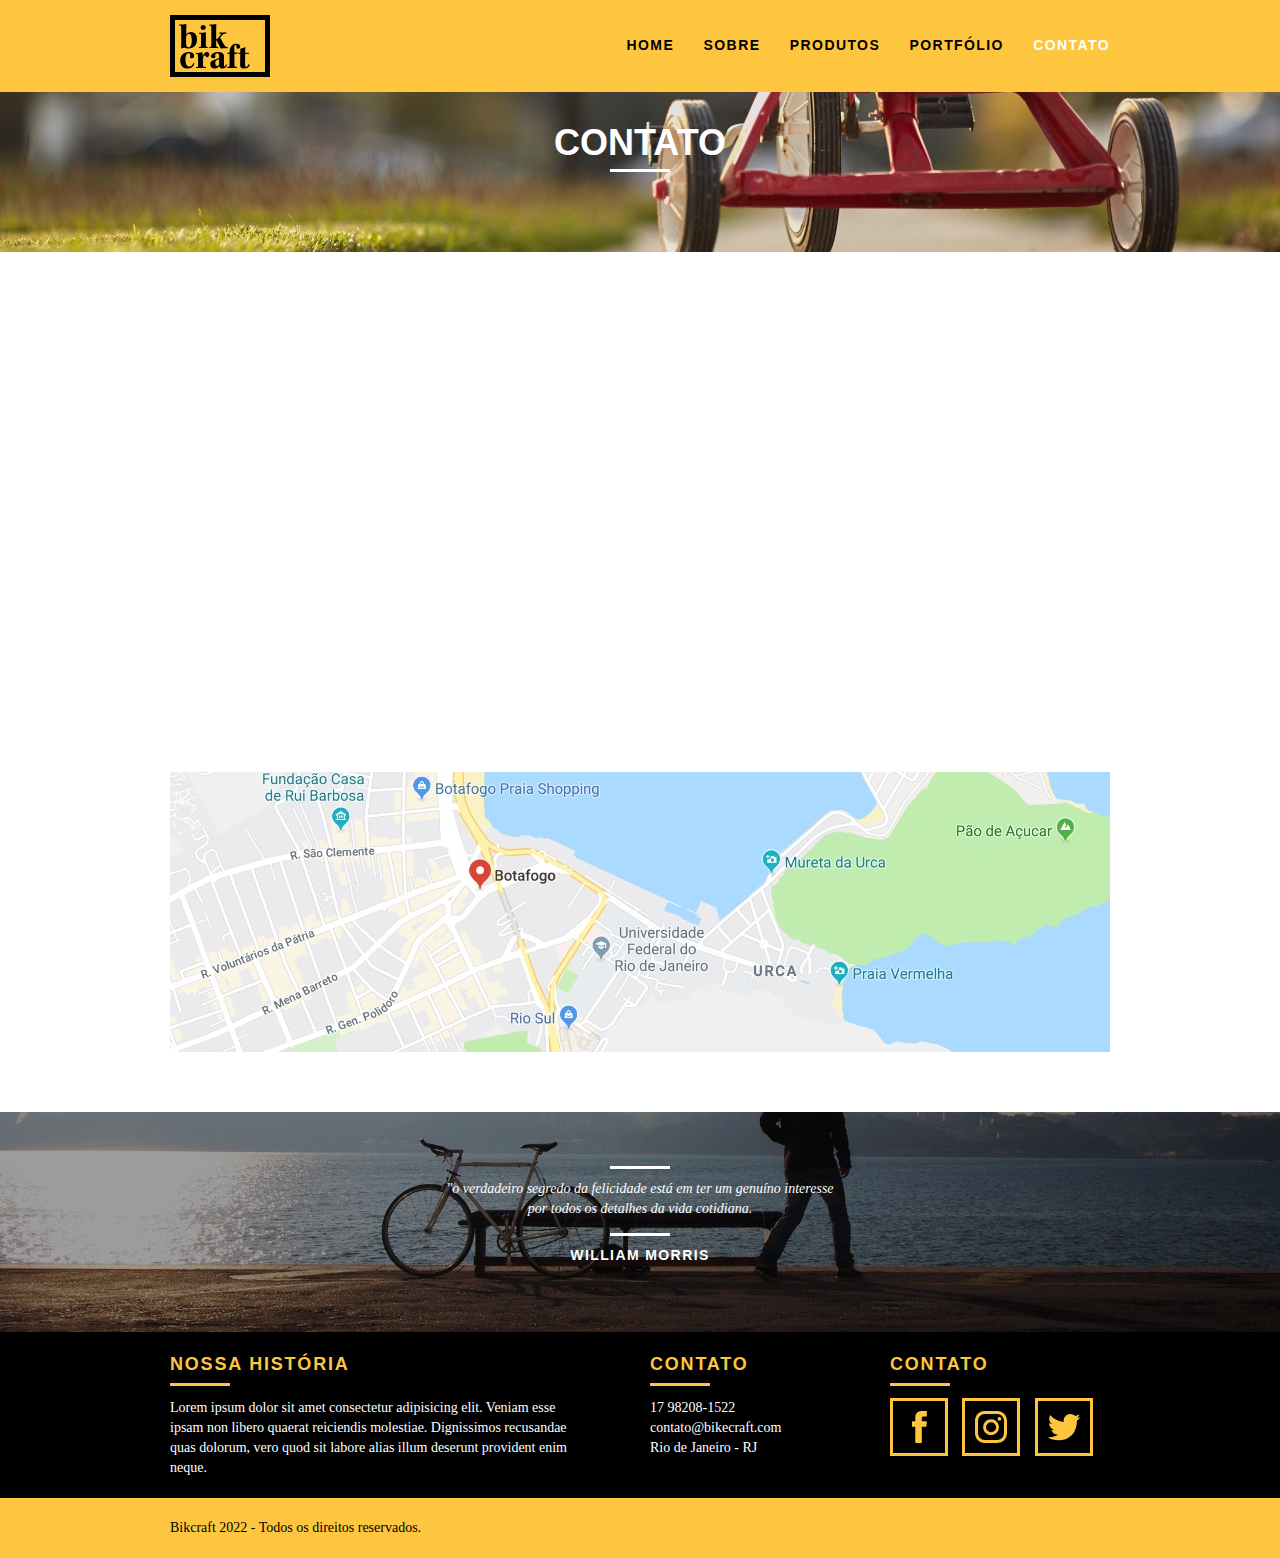
==== commit acb04161: "corrections" ====
--- a/contato.html
+++ b/contato.html
@@ -29,6 +29,7 @@
       </a>
       <nav class="grid-12 header_menu">
         <ul>
+          <li><a href="index.html">Home</a></li>
           <li><a href="sobre.html">Sobre</a></li>
           <li><a href="produtos.html">Produtos</a></li>
           <li><a href="portfolio.html">Portfólio</a></li>
